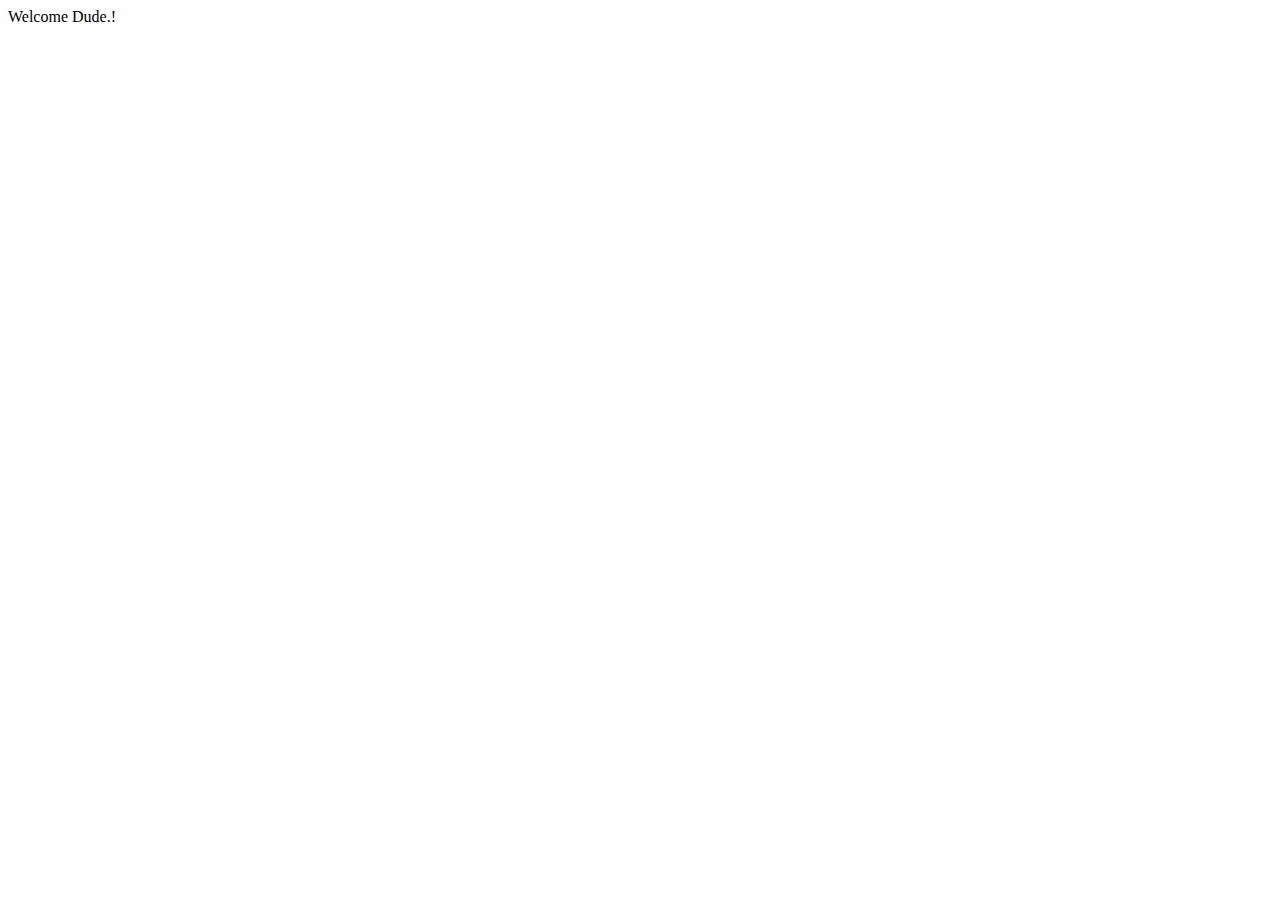
==== index.html @ d3a9a57e "Adding Index.html" ====
<!DOCTYPE html>
<html>
<head>
	<meta charset="utf-8">
	<meta http-equiv="X-UA-Compatible" content="IE=edge">
	<title>This Is Trunk Show Website</title>
	<link rel="stylesheet" href="http://trunk.com">
</head>
<body>
	Welcome Dude.!
</body>
</html>
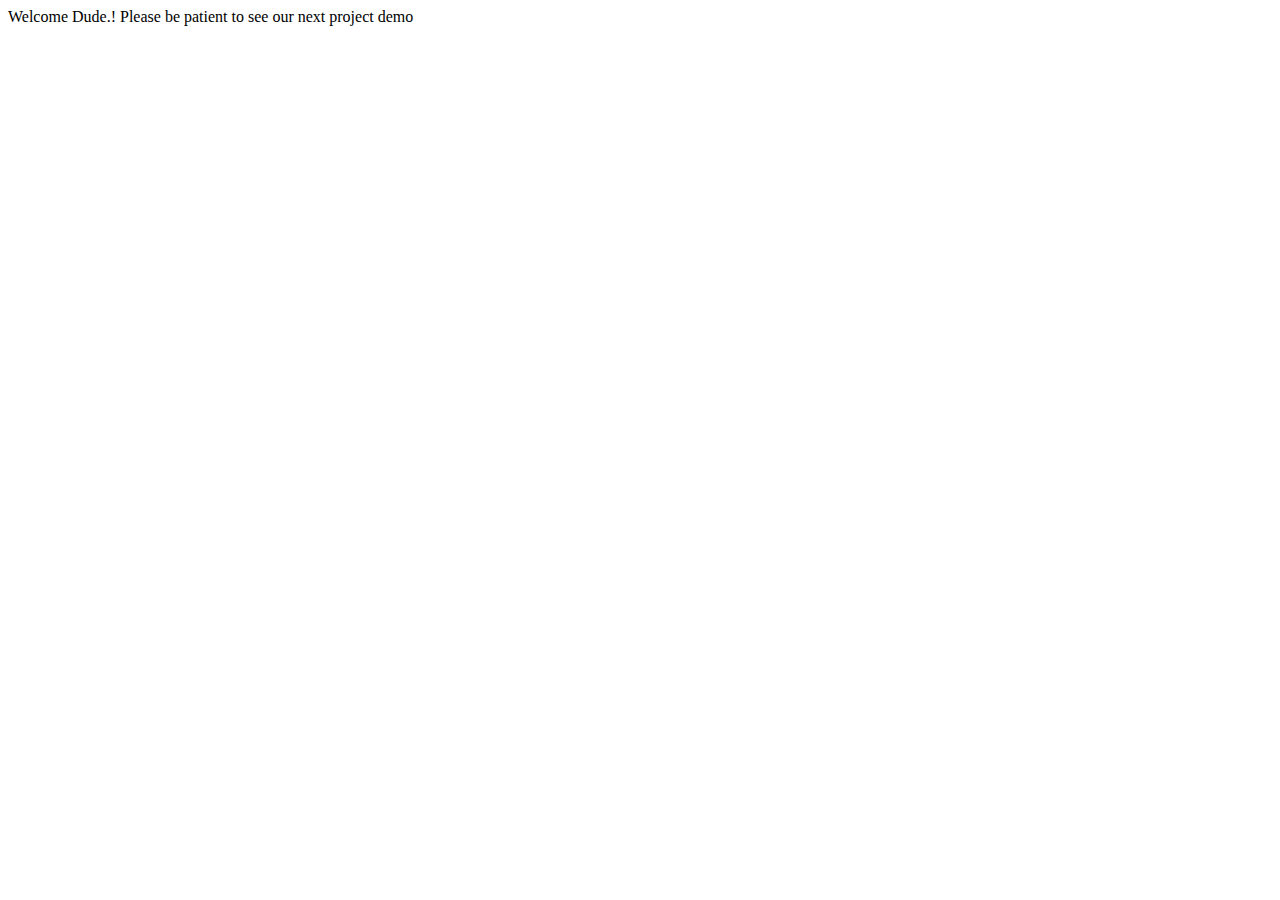
==== commit 43c9056d: "Merge Content" ====
--- a/index.html
+++ b/index.html
@@ -8,5 +8,6 @@
 </head>
 <body>
 	Welcome Dude.!
+	Please be patient to see our next project demo
 </body>
 </html>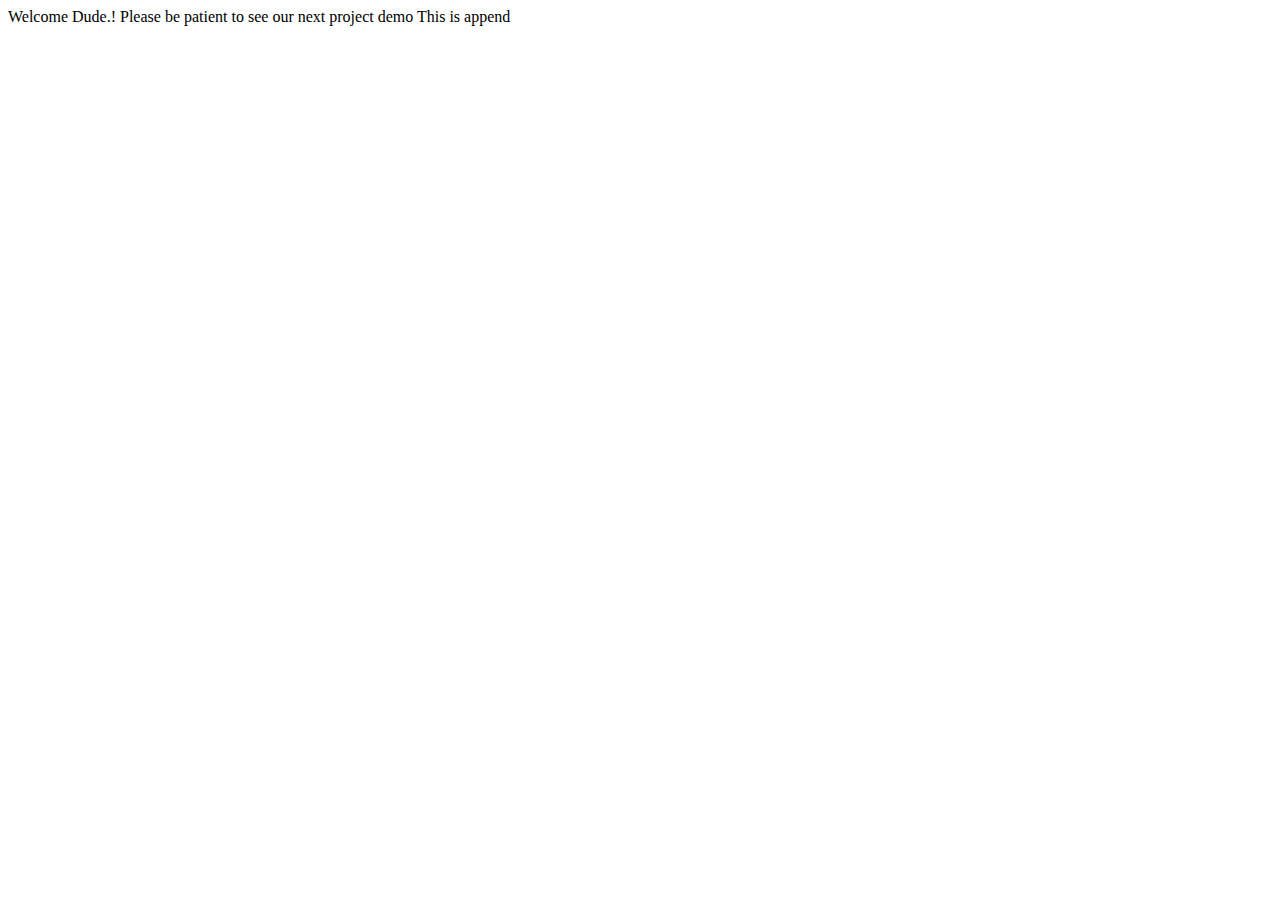
==== commit 63ecbba2: "test append" ====
--- a/index.html
+++ b/index.html
@@ -9,5 +9,6 @@
 <body>
 	Welcome Dude.!
 	Please be patient to see our next project demo
+	This is append
 </body>
 </html>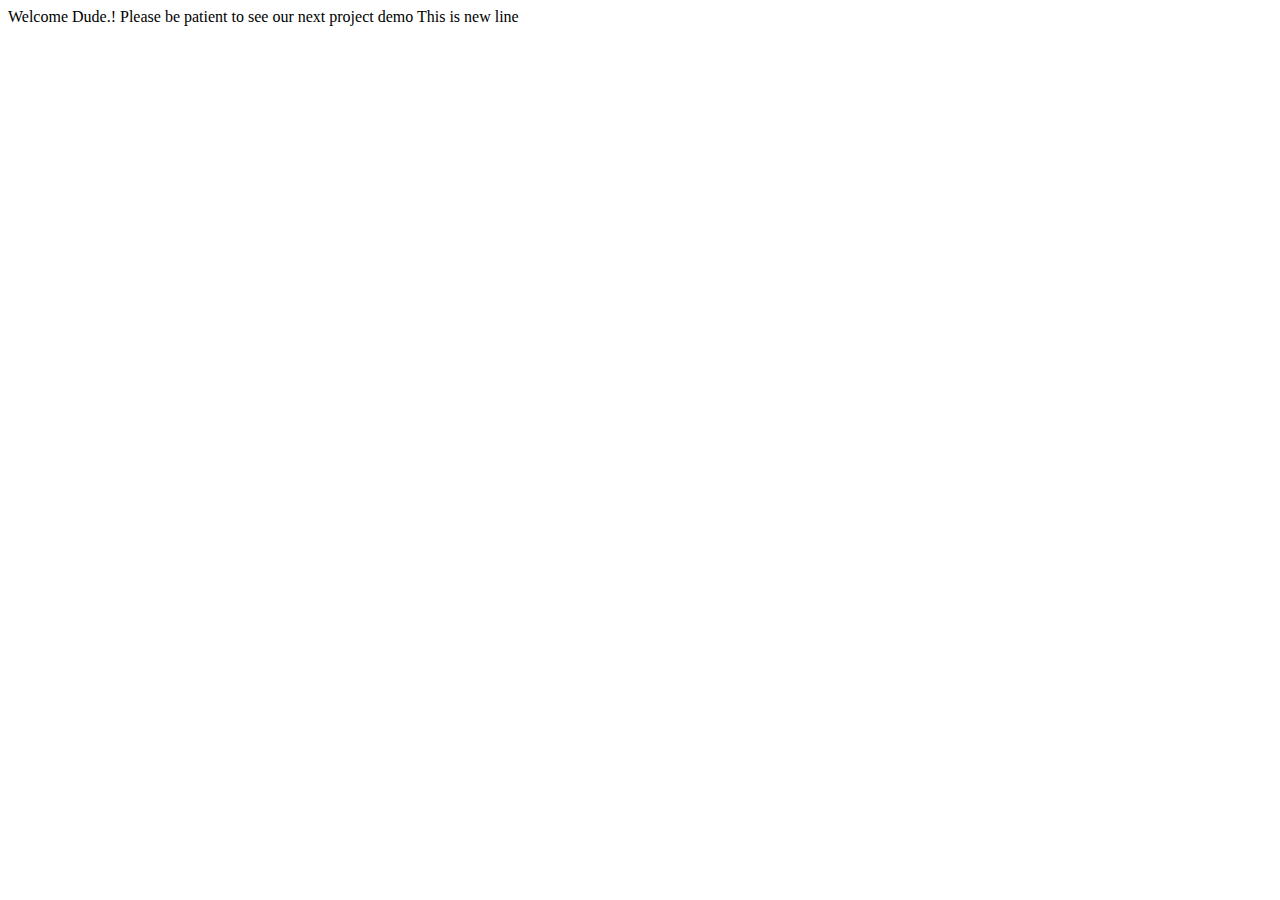
==== commit a599e58a: "revised append" ====
--- a/index.html
+++ b/index.html
@@ -9,6 +9,6 @@
 <body>
 	Welcome Dude.!
 	Please be patient to see our next project demo
-	This is append
+	This is new line
 </body>
 </html>